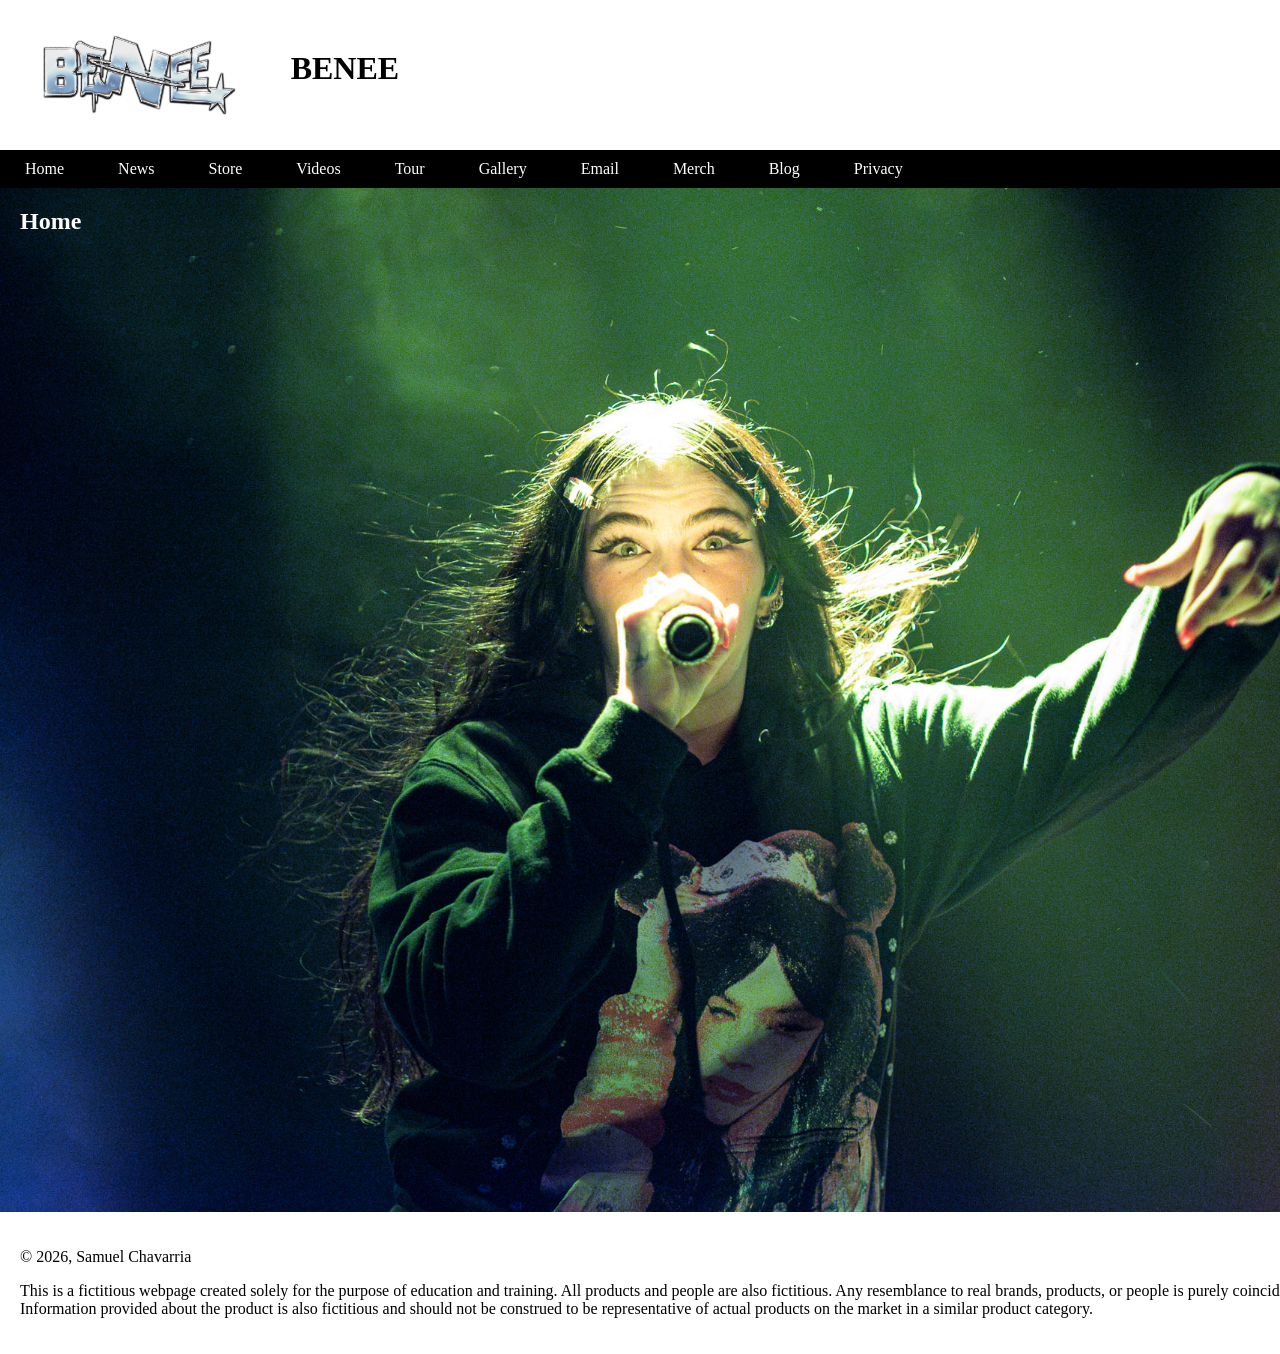
==== GRA1144CP5SamuelChavarria2026/index.html @ 7fe6eb16 "Add files via upload" ====
<!doctype html>
<html><!-- InstanceBegin template="/Templates/prototype.dwt" codeOutsideHTMLIsLocked="false" -->
<head>
<meta charset="UTF-8">
<!-- InstanceBeginEditable name="doctitle" -->
<title>BENEE | Samuel Chavarria, 2026</title>
<!-- InstanceEndEditable -->
<link href="styles.css" rel="stylesheet" type="text/css">
<!-- InstanceBeginEditable name="head" -->
<!-- InstanceEndEditable -->
</head>
 
<body>
<wrapper>
  <header>
	  <img src="BENEE-24-_-TRANSPARENT.png" class="logo">
	<h1>BENEE</h1>
  </header>
  <nav>
    <ul>
      <a href="index.html"><li>Home</li></a>
      <a href="news.html"><li>News</li></a>
      <a href="store.html"><li>Store</li></a>
      <a href="videos.html"><li>Videos</li></a>
      <a href="tour.html"><li>Tour</li></a>
      <a href="gallery.html"><li>Gallery</li></a>
      <a href="email.html"><li>Email</li></a>
      <a href="merch.html"><li>Merch</li></a>
      <a href="blog.html"><li>Blog</li></a>
      <a href="privacy.html"><li>Privacy</li></a>
    </ul>
  </nav>
  <!-- InstanceBeginEditable name="EditRegion1" -->
	<main>
	  <h2>Home</h2>
    </main>
	<!-- InstanceEndEditable -->
  <footer>
      <p class="copyright">&copy; 2026, Samuel Chavarria</p>
    <p>This is a fictitious webpage created solely for the purpose of education and training. All products and people are also fictitious. Any resemblance to real brands, products, or people is purely coincidental. Information provided about the product is also fictitious and should not be construed to be representative of actual products on the market in a similar product category.</p>
  </footer>
</wrapper>
</body>
<!-- InstanceEnd --></html>
---- GRA1144CP5SamuelChavarria2026/styles.css ----
@charset "UTF-8";
body {
    margin: 0;
    background-color: #ccc;
}
wrapper {
    display: block;
    background-color: rgba(255,255,255,1.00);
    margin: auto;
    width: 1366px;
}
ul a li {
    display: inline-block;
    padding: 10px 25px;
    color: white;
}
ul {
    padding: 0;
    margin: 0;
}
ul a li:hover  {
    background-color: red;
}
main {
    height: 1024px;
    background-image: url(Benee-01-LQ.jpg);
    background-size: cover;
    background-position: center center;
}
h1 {
    padding: 20px;
    margin: 0;
    display: inline;
}
h2 {
    padding: 20px;
    margin: 0;
    color: white;
}
footer {
    padding: 20px;
}
nav {
    background-color: black;
}
#news {
    background-image: url(Benee-photo-by-Jorge-Rico.jpg);
}
.logo {
    height: 150px;
    width: auto;
    vertical-align: middle;
}
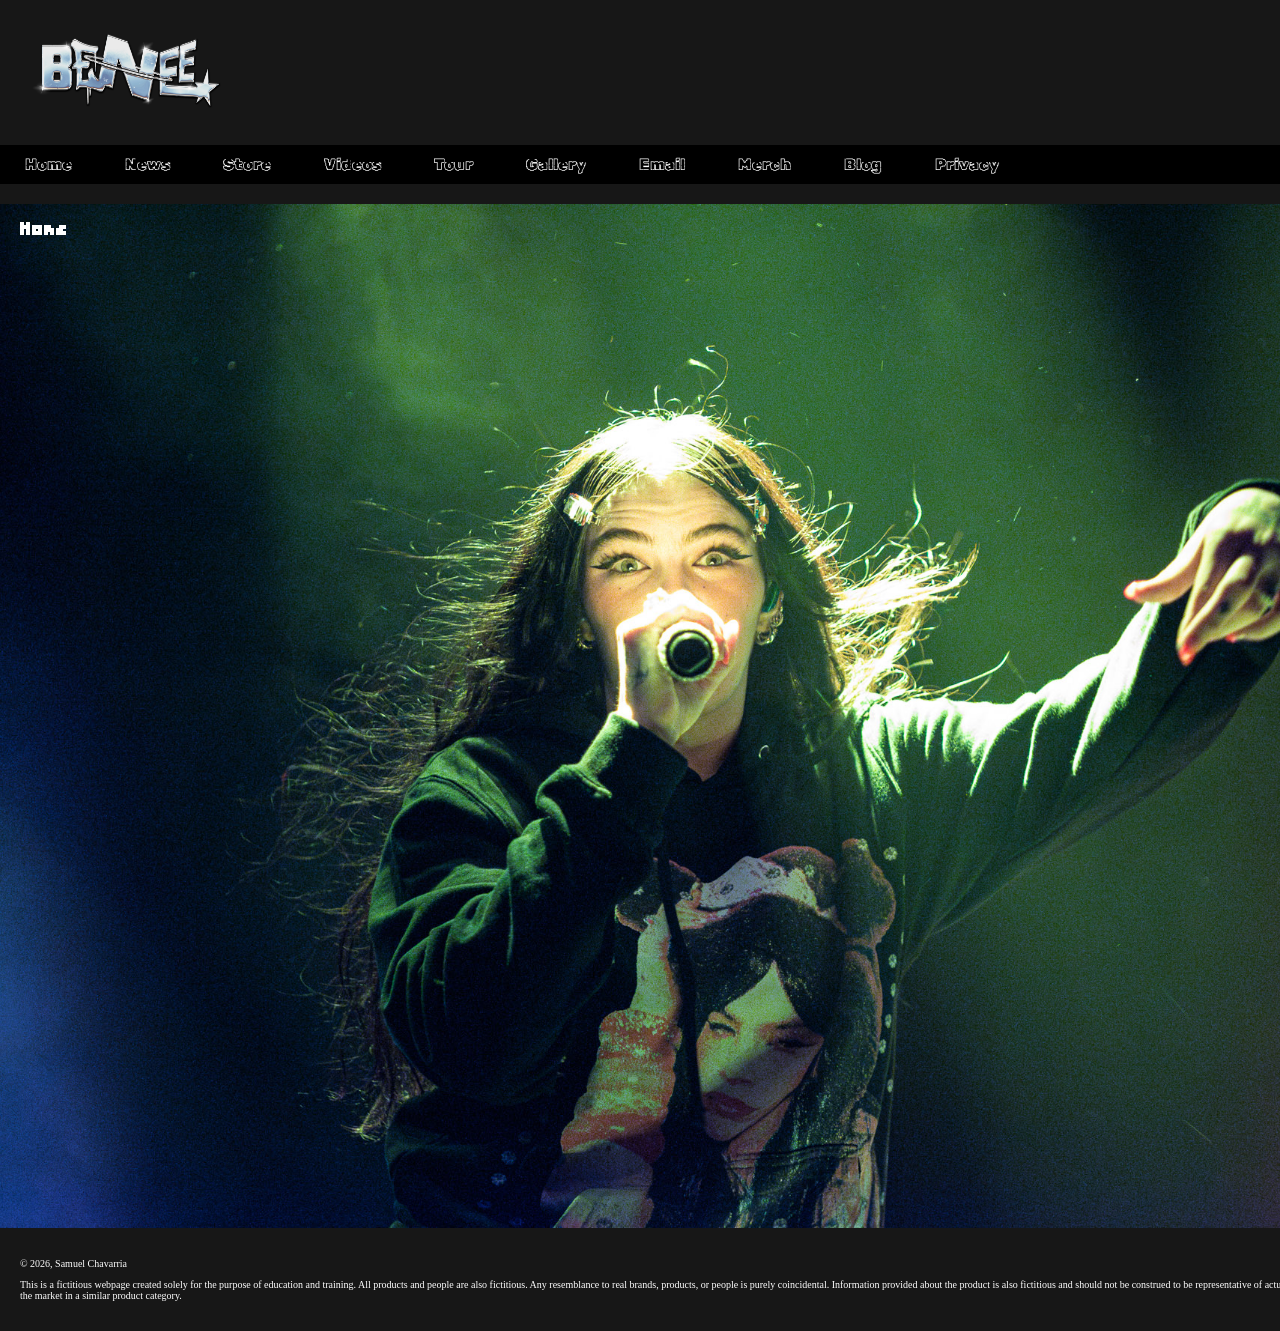
==== commit 4fa750bd: "Add files via upload" ====
--- a/GRA1144CP5SamuelChavarria2026/index.html
+++ b/GRA1144CP5SamuelChavarria2026/index.html
@@ -8,13 +8,19 @@
 <link href="styles.css" rel="stylesheet" type="text/css">
 <!-- InstanceBeginEditable name="head" -->
 <!-- InstanceEndEditable -->
+<!-- InstanceBeginEditable name="EditRegion4" -->
+<link rel="preconnect" href="https://fonts.googleapis.com">
+<link rel="preconnect" href="https://fonts.gstatic.com" crossorigin>
+<link href="https://fonts.googleapis.com/css2?family=Bytesized&family=Rubik+Iso&display=swap" rel="stylesheet">
+<!-- InstanceEndEditable -->
 </head>
- 
+
 <body>
+	
 <wrapper>
   <header>
+	 
 	  <img src="BENEE-24-_-TRANSPARENT.png" class="logo">
-	<h1>BENEE</h1>
   </header>
   <nav>
     <ul>
--- a/GRA1144CP5SamuelChavarria2026/styles.css
+++ b/GRA1144CP5SamuelChavarria2026/styles.css
@@ -4,22 +4,23 @@
     background-color: #ccc;
 }
 wrapper {
-    display: block;
-    background-color: rgba(255,255,255,1.00);
-    margin: auto;
-    width: 1366px;
+  display: block;
+  	background-color: rgba(23,23,23,1.00);
+  margin: auto;
+  width: 1366px;
 }
 ul a li {
-    display: inline-block;
-    padding: 10px 25px;
-    color: white;
+  display: inline-block;
+  padding: 10px 25px;
+  color: white;
 }
 ul {
-    padding: 0;
-    margin: 0;
+  padding: 0;
+  margin: 0;
 }
-ul a li:hover  {
-    background-color: red;
+ul a li:hover {
+  background-color: lawngreen;
+  color: black;
 }
 main {
     height: 1024px;
@@ -28,26 +29,80 @@
     background-position: center center;
 }
 h1 {
-    padding: 20px;
-    margin: 0;
-    display: inline;
+  padding: 20px;
+  margin: 0;
+  display: inline;
 }
-h2 {
-    padding: 20px;
-    margin: 0;
-    color: white;
+h2, h3 {
+    font-family: "ByteSized", sans-serif;
+    padding: 10px 20px;
+    color: white;	
 }
 footer {
-    padding: 20px;
+  padding: 20px;
+	color: rgba(255,255,255,1.00);
+	font-size: 10px;
 }
 nav {
-    background-color: black;
+  font-family: "Rubik Iso", sans-serif;
+  background-color: black;
+}
+.logo{
+    width: 250px;
+    padding: 0px;
+    height: auto;
+	margin: auto;
 }
 #news {
-    background-image: url(Benee-photo-by-Jorge-Rico.jpg);
+  background-image: url(Benee-photo-by-Jorge-Rico.jpg);
 }
-.logo {
-    height: 150px;
+#store {
+  background-image: url(Post-3.jpg);
+}
+#privacy {
+    background-image: url(42e17804e7f0b183c0a4990c4a8289fb.png);
+}
+#videos {
+  background-image: url(benee-supalonely-music-video-2020-billboard-1548.png);
+	
+}
+#tour {
+  background-image: url(DSC03856-scaled.jpg);
+}
+#gallery {
+  background-image: url(BENEE_Credit-Harry-Were-8dc2505b2c944ce88b56fe128c53c76a.jpg);
+}
+#email {
+  background-image: url("Benee-press-by-Imogen-Wilson-2020-billboard-1548-1584551248.png");
+}
+#merch {
+  background-image: url(Benee-photo-by-Harry-Were.jpg);
+}
+#blog {
+    background-image: url(benee.2e16d0ba.fill-1920x1080.jpg);
+}
+#doesnt-matter {
+    width: 500px;
+    margin-left: 45px;
+    margin-top: 41px;
+}
+#goodgumnuts {
+    margin-left: 70px;
+    margin-top: 17px;
     width: auto;
-    vertical-align: middle;
+    height: 600px;
 }
+#emailinput {
+    margin-left: 20px;
+}
+#imagegrid {
+    display: grid;
+    grid-template-columns: 50% 50%;
+    gap: 16px;
+    width: 500px;
+	
+}
+#imagegrid img{
+	width: 100%;
+	height: auto;
+}
